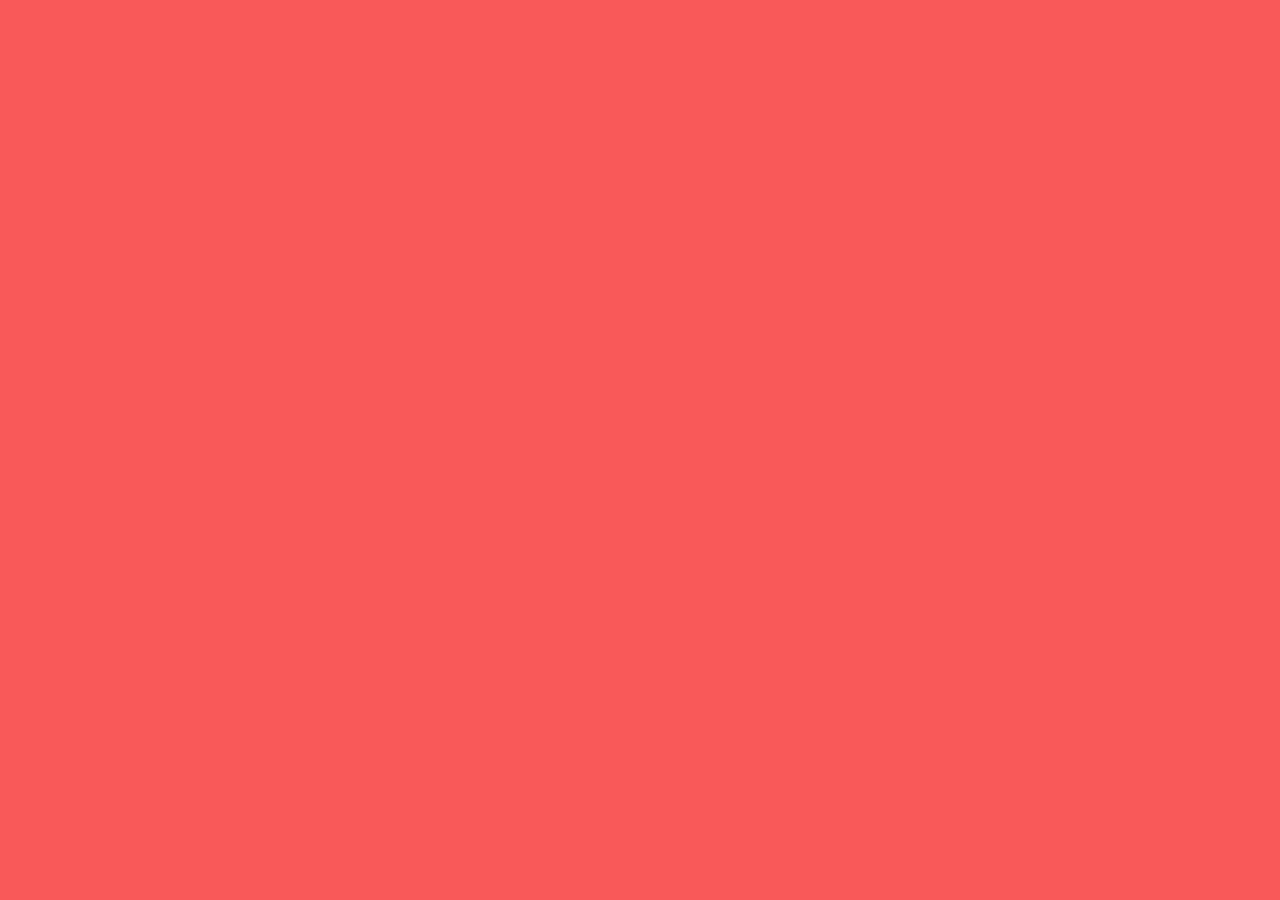
==== index.html @ 6492862f "Update and rename tic-tac-know.html to index.html" ====
<html>
  <head>
    <link rel="stylesheet" href="tic-tac-know.css">
  </head>

  <body>
    <div class="game-container js-game-container">
      <p class="title">TIC . TAC . KNOW</p>
      
      <div class="board-grid">
        <button class="board-button js-board-button"></button>
        <button class="board-button js-board-button"></button>
        <button class="board-button js-board-button"></button>
        <button class="board-button js-board-button"></button>
        <button class="board-button js-board-button"></button>
        <button class="board-button js-board-button"></button>
        <button class="board-button js-board-button"></button>
        <button class="board-button js-board-button"></button>
        <button class="board-button js-board-button"></button>
      </div>  
      
      <div class="game-text js-game-text"></div>
    </div>  

    <script type="module" src="tic-tac-know.js"></script>
  </body>
</html>
---- tic-tac-know.css ----
body {   
  background-color: rgb(249, 89, 89);
  font-family: Courier, Courier, monospace;  
  display: grid;
  place-items: center;  
}

p {
  margin: 0;
}

.start-game-button {  
  background-color: rgb(34, 40, 49);
  color: white;  
  font-size: 30px;
  font-weight: bold;
  font-family: Courier, Courier, monospace;  
  padding-top: 4px;   
  padding-bottom: 4px;   
  padding-right: 20px;
  padding-left: 20px;
  border: 4px solid white;    
  cursor: pointer;  
}

.game-container {   
  display: grid;
  place-items: center;  
}

.title {   
  background-color: rgb(220, 47, 47);
  color: white;    
  font-size: 26px;
  font-weight: bold; 
  height: 13px;
  width: 288px; 
  text-align: center;
  margin-top: 40px;
  margin-bottom: 50px;  
}

.board-grid {  
  display: grid;
  align-items: center;  
  grid-template-columns: 90px 90px 90px;
  gap: 9px;
  background-color: white;  
  margin-bottom: 40px;  
}

.board-button {   
  background-color: rgb(249, 89, 89);
  color: rgb(220, 47, 47);
  font-size: 55px;
  font-weight: bold;
  width: 90px;
  height: 90px;
  border: none;
  transition: opacity 0.15s;
}

.board-button-confirmed-play {
  color: rgb(34, 40, 49);  
}

.board-button-ON {
  cursor: pointer;   
}

.board-button-ON:hover {
  opacity: 0.9;    
}

.board-button-ON:active {
 opacity: 0.8;    
}

.game-text {  
  color: white;   
  font-size: 20px;    
  margin-bottom: 30px;
  height: 90px;
  text-align: center;  
}

.answer-button {  
  background-color: rgb(34, 40, 49);   
  color: white; 
  font-size: 18px; 
  font-weight: bold;
  font-family: Courier, Courier, monospace;  
  width: 80px;
  margin-top: 20px;
  margin-left: 5px;
  margin-right: 5px;
  padding-top: 5px;
  padding-bottom: 5px;
  border: 3px solid white;  
  cursor: pointer;  
  transition: background-color 0.15s, color 0.15s, border 0.15s;  
}

.answer-button:hover {
  background-color: white; 
  color: rgb(34, 40, 49);
}

.answer-button:active {  
  border: 3px solid rgb(34, 40, 49);;  
}

.bold {
  font-weight: bold;  
}
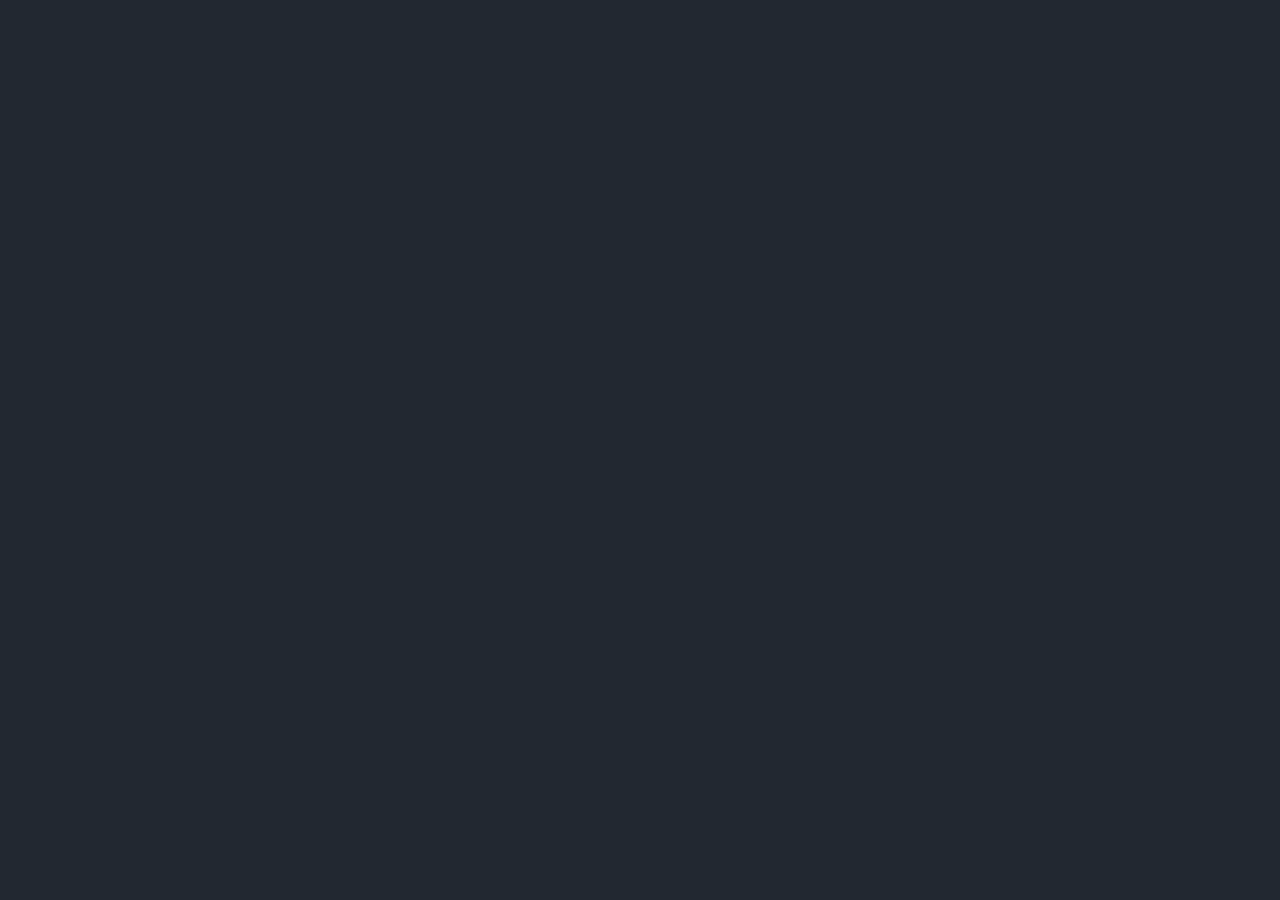
==== commit 29c2b342: "Update index.html" ====
--- a/index.html
+++ b/index.html
@@ -1,5 +1,6 @@
 <html>
   <head>
+    <title>TIC TAC KNOW</title>    
     <link rel="stylesheet" href="tic-tac-know.css">
   </head>
 
--- a/tic-tac-know.css
+++ b/tic-tac-know.css
@@ -1,5 +1,5 @@
-body {   
-  background-color: rgb(249, 89, 89);
+body {     
+  background-color: rgb(34, 40, 49);  
   font-family: Courier, Courier, monospace;  
   display: grid;
   place-items: center;  
@@ -10,7 +10,7 @@
 }
 
 .start-game-button {  
-  background-color: rgb(34, 40, 49);
+  background-color: rgb(34, 40, 49);  
   color: white;  
   font-size: 30px;
   font-weight: bold;
@@ -28,13 +28,11 @@
   place-items: center;  
 }
 
-.title {   
-  background-color: rgb(220, 47, 47);
+.title {     
+  background-color: rgb(34, 40, 49);  
   color: white;    
   font-size: 26px;
-  font-weight: bold; 
-  height: 13px;
-  width: 288px; 
+  font-weight: bold;   
   text-align: center;
   margin-top: 40px;
   margin-bottom: 50px;  
@@ -49,9 +47,9 @@
   margin-bottom: 40px;  
 }
 
-.board-button {   
-  background-color: rgb(249, 89, 89);
-  color: rgb(220, 47, 47);
+.board-button {    
+  background-color: rgb(34, 40, 49);   
+  color: rgb(20, 20, 20); 
   font-size: 55px;
   font-weight: bold;
   width: 90px;
@@ -61,7 +59,7 @@
 }
 
 .board-button-confirmed-play {
-  color: rgb(34, 40, 49);  
+  color: white;   
 }
 
 .board-button-ON {
@@ -106,8 +104,9 @@
   color: rgb(34, 40, 49);
 }
 
-.answer-button:active {  
-  border: 3px solid rgb(34, 40, 49);;  
+.answer-button:active {
+  color: rgb(20, 20, 20); 
+  border: 3px solid rgb(20, 20, 20);  
 }
 
 .bold {
